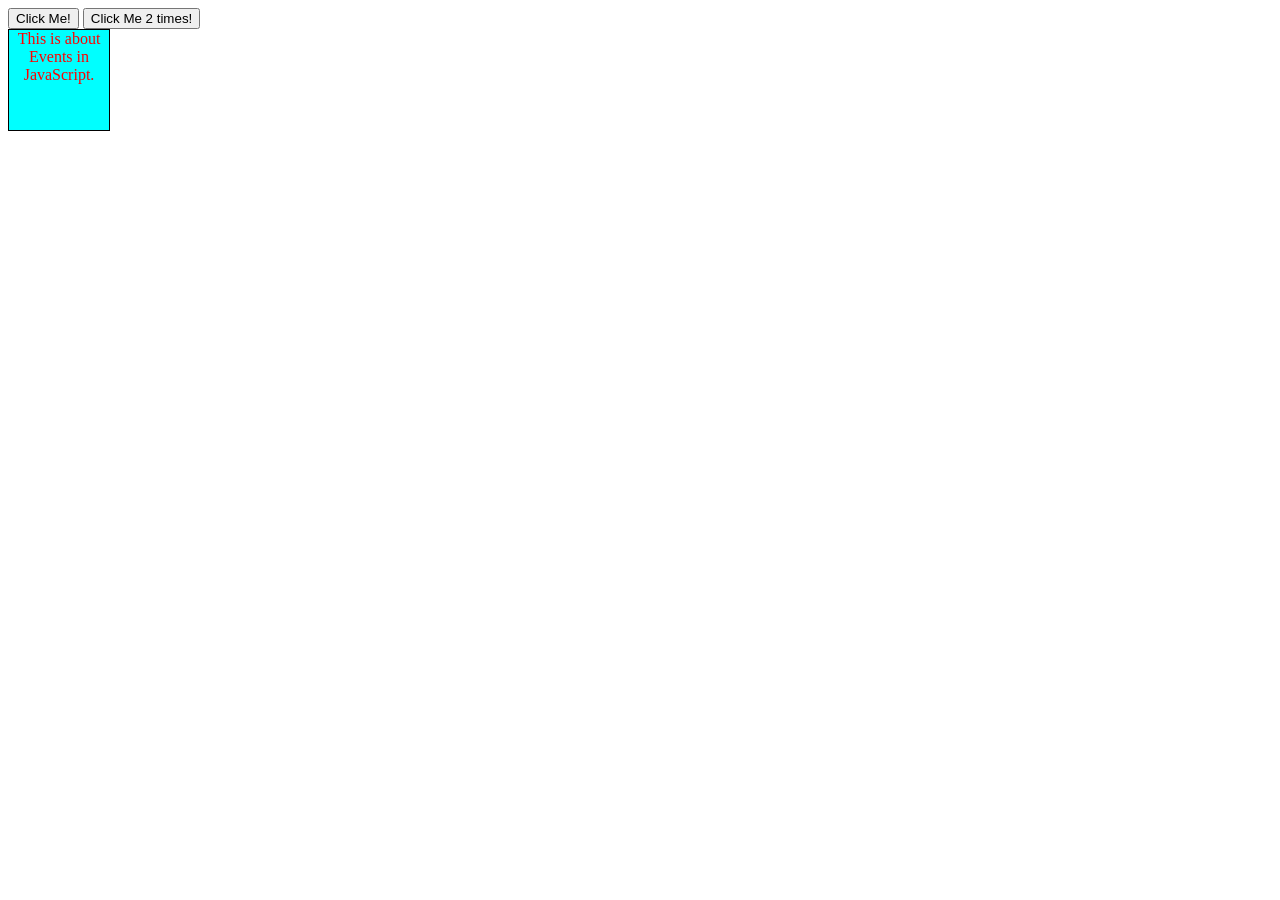
==== Event.html @ 1bcf596a "I learned about event" ====
<!DOCTYPE html>
<html lang="en">
<head>
    <meta charset="UTF-8">
    <meta name="viewport" content="width=device-width, initial-scale=1.0">
    <title>Document</title>
    <link rel="stylesheet" href="Event.css">
</head>
<body>
    <button onclick="console.log('button was clicked');alert('Form Submitted!')">
        Click Me!
    </button>
    <button ondblclick="console.log('button was clicked');alert('Form Submitted!')">
        Click Me 2 times!
    </button>
    <div onmouseover="console.log('You are inside div');">
        This is about Events in JavaScript.
    </div>
    <script src="Event.js"></script>
</body>
</html>
---- Event.css ----
div{
    height: 100px;
    width: 100px;
    color: red;
    background-color: aqua;
    border: 1px solid black;
    text-align: center;
}
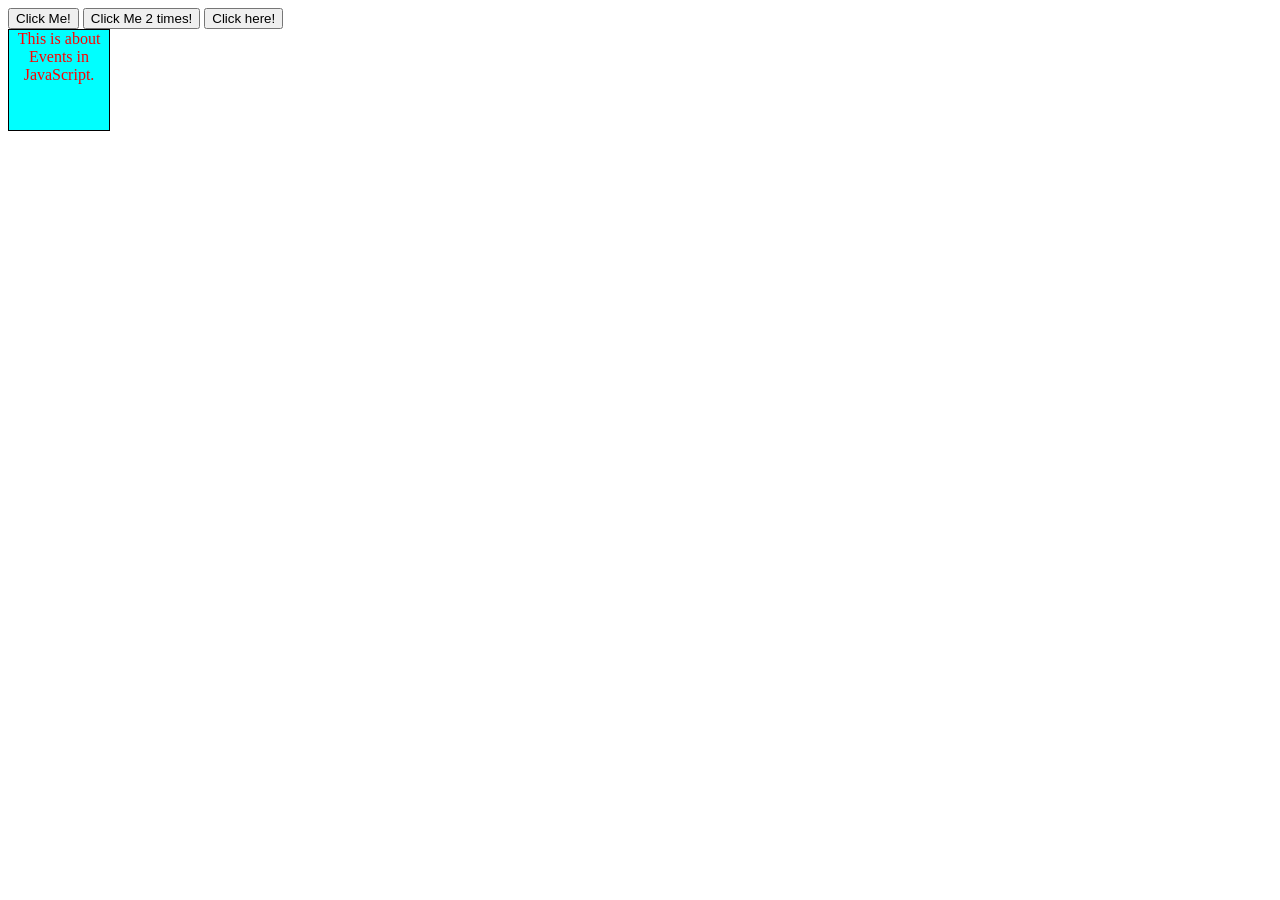
==== commit 6a5e3a4a: "learned events using JS" ====
--- a/Event.html
+++ b/Event.html
@@ -13,6 +13,7 @@
     <button ondblclick="console.log('button was clicked');alert('Form Submitted!')">
         Click Me 2 times!
     </button>
+    <button id="btn1">Click here!</button>
     <div onmouseover="console.log('You are inside div');">
         This is about Events in JavaScript.
     </div>
